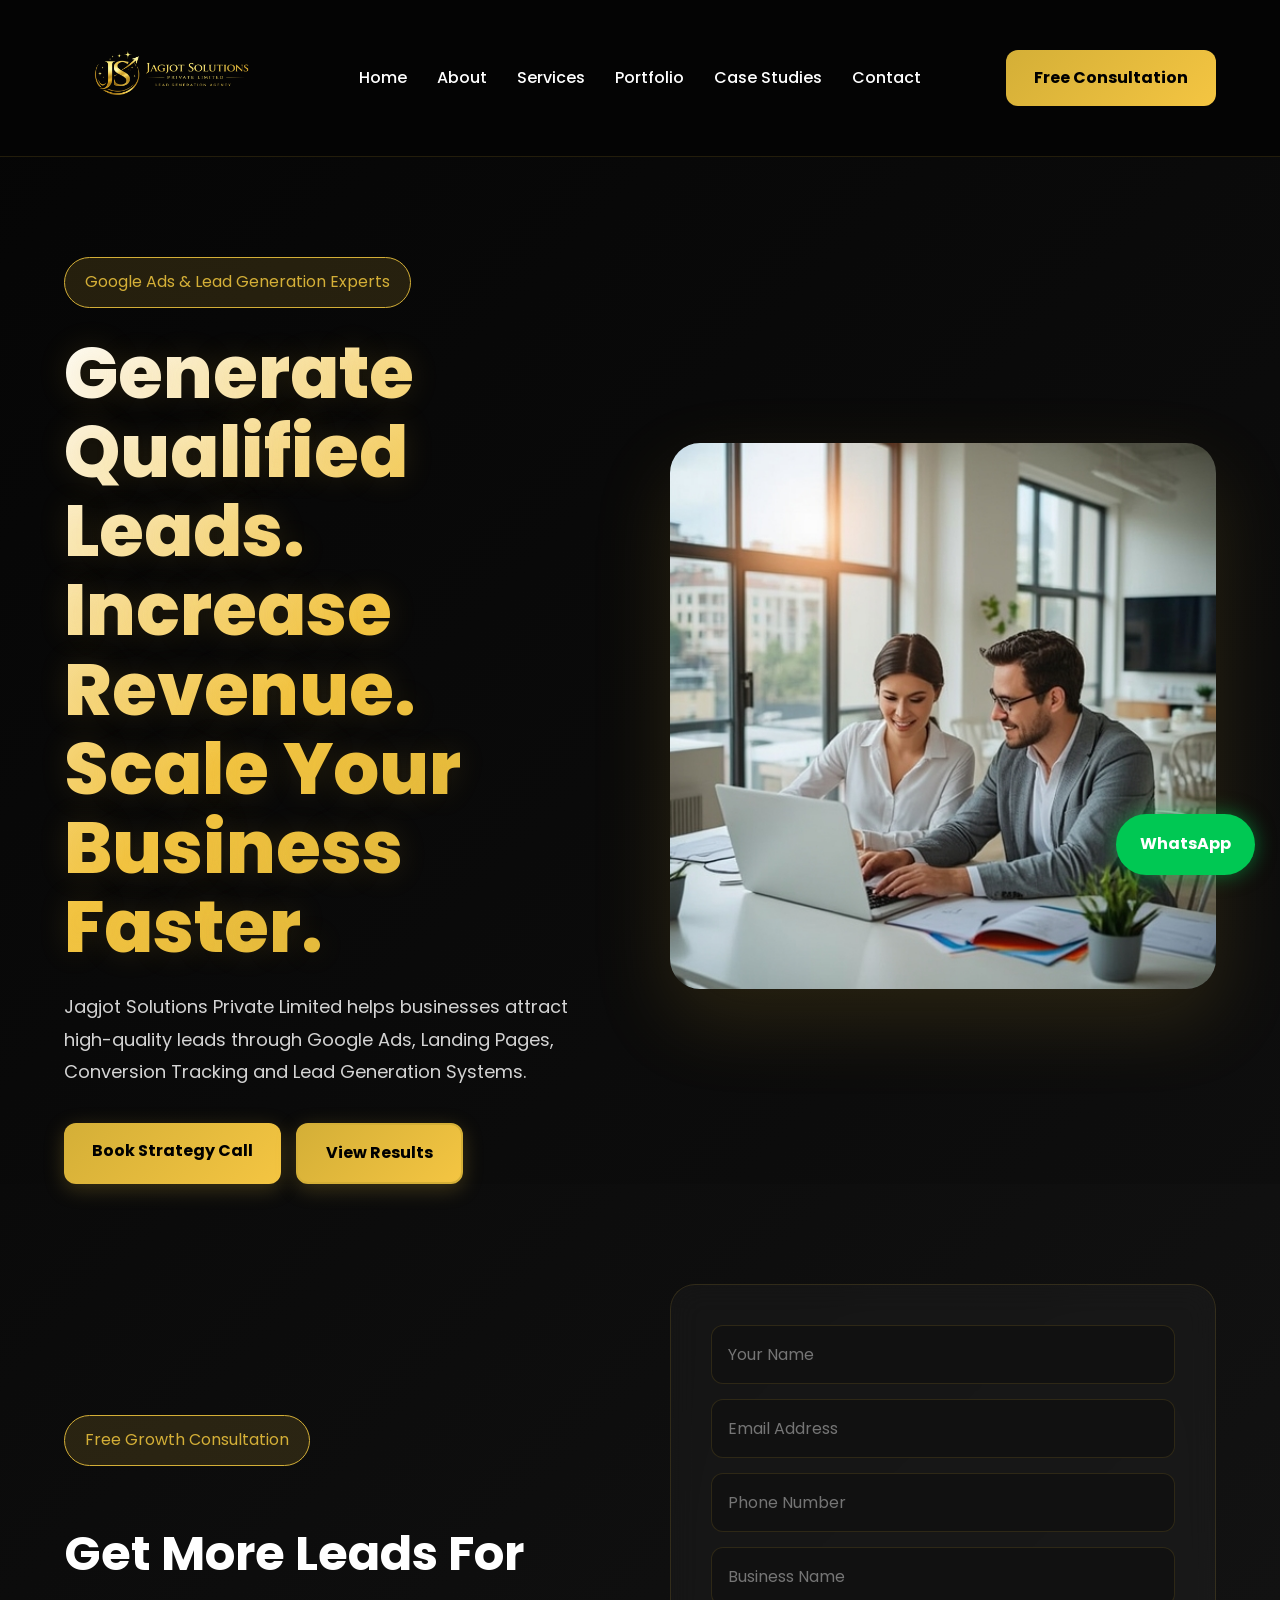
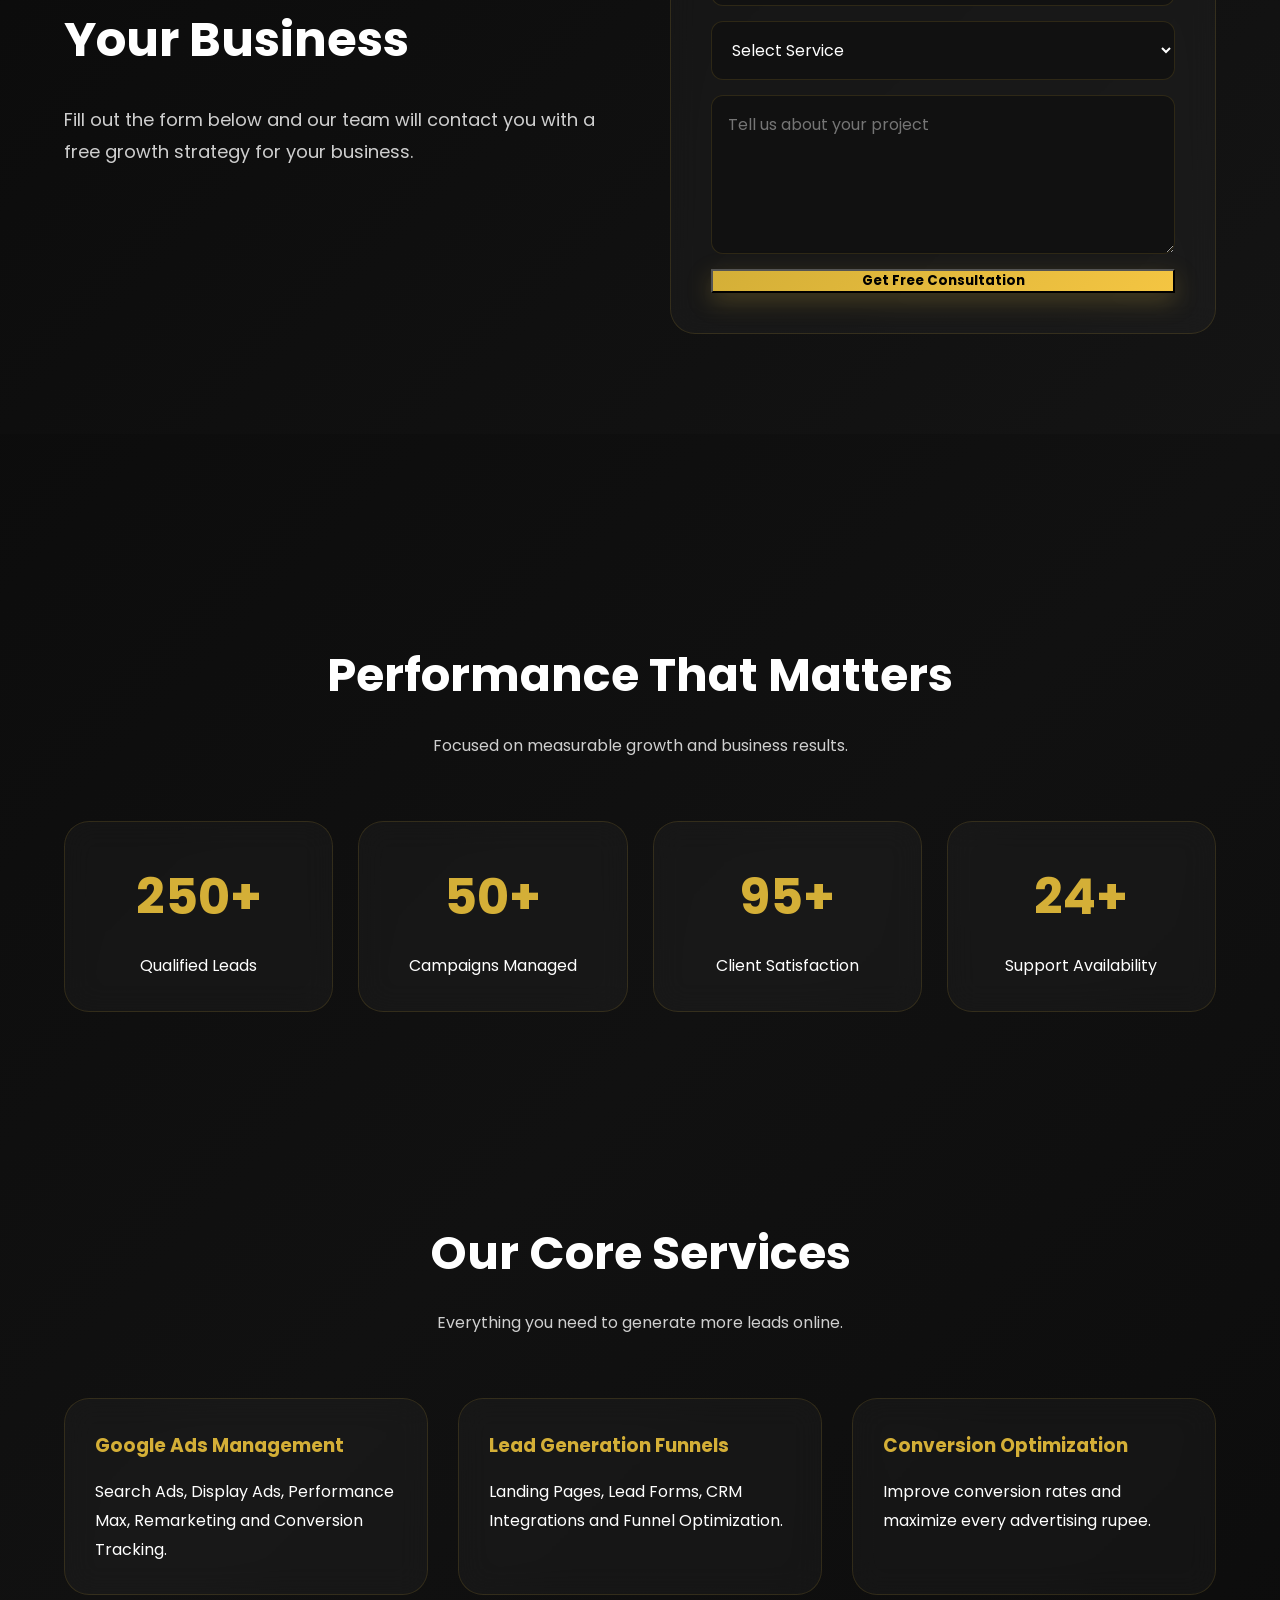
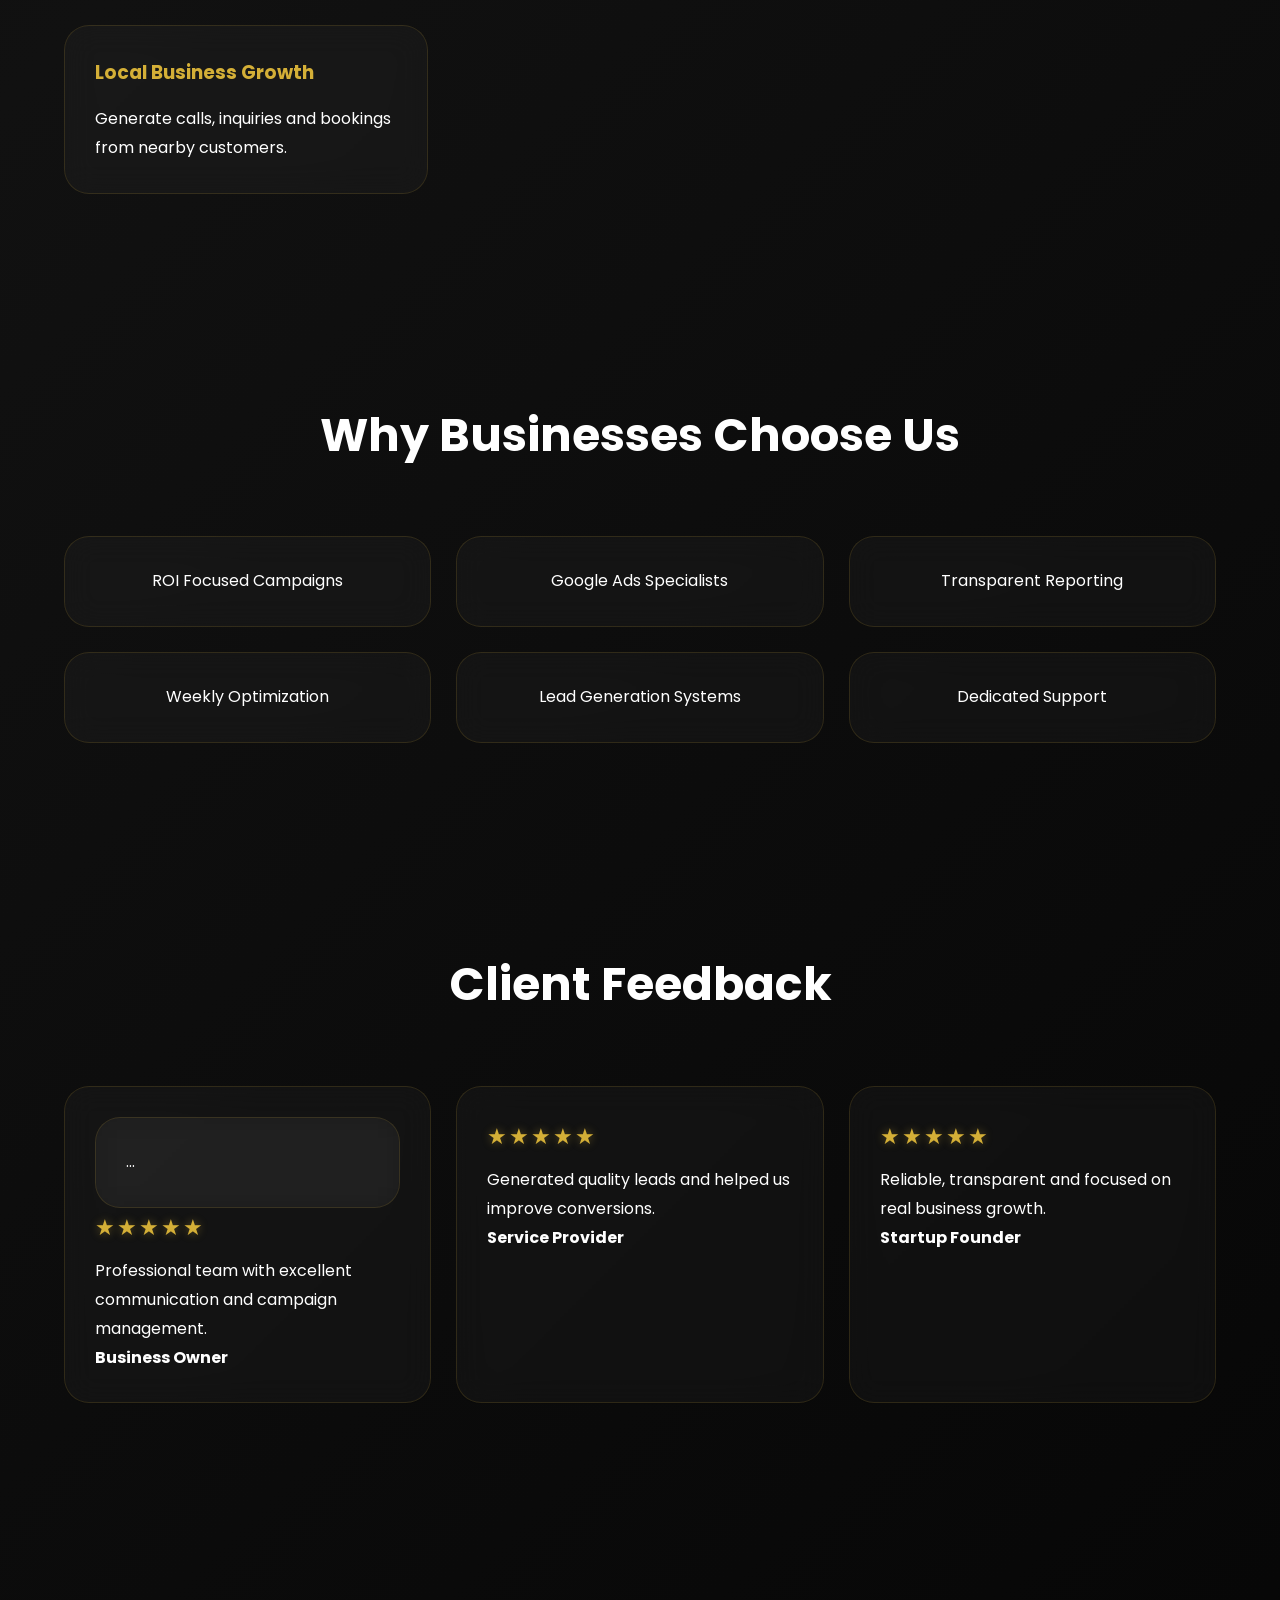
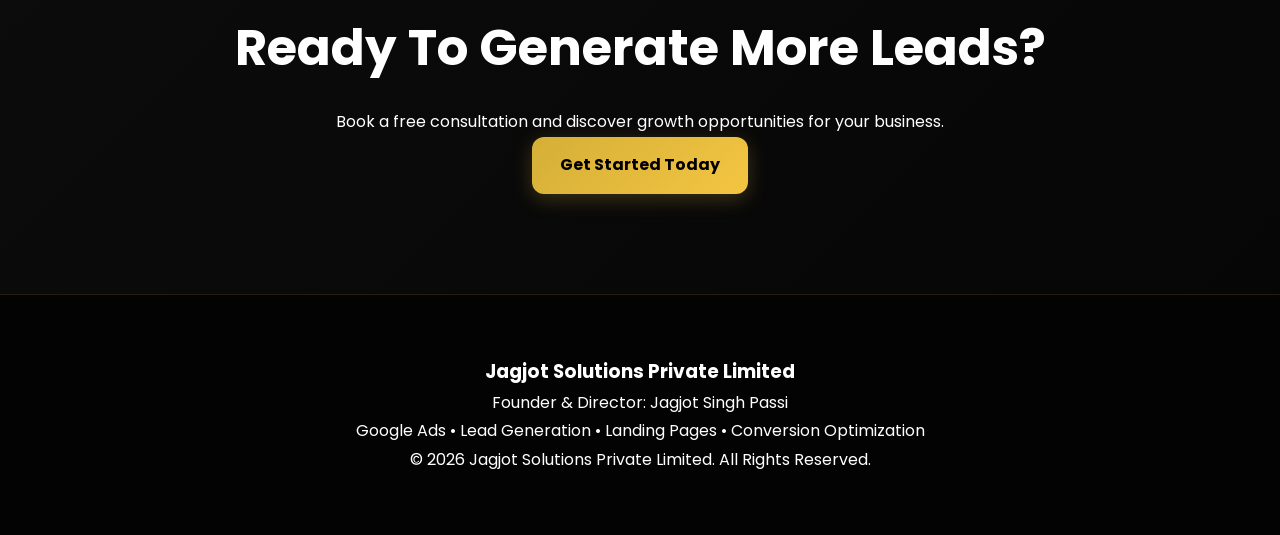
==== Jagjot-Solutions-Private-Limited/index.html @ 93a4360d "Add files via upload" ====
<!DOCTYPE html>
<html lang="en">

<head>
<meta charset="UTF-8">
<meta name="viewport" content="width=device-width, initial-scale=1.0">

<title>Jagjot Solutions Private Limited | Google Ads Lead Generation Agency</title>

<meta name="description" content="Generate more leads, sales and revenue with Google Ads, Landing Pages and Lead Generation Systems.">

<meta name="keywords" content="Google Ads Agency, Lead Generation, PPC Management, Landing Pages, Performance Marketing">

<meta name="author" content="Jagjot Singh Passi">

<link rel="stylesheet" href="css/style.css">

<link rel="preconnect" href="https://fonts.googleapis.com">
<link href="https://fonts.googleapis.com/css2?family=Poppins:wght@300;400;500;600;700;800&display=swap" rel="stylesheet">
</head>

<body>

<header class="header">

<div class="container">

<div class="logo">
<a href="index.html">
<img src="images/logo.png" alt="Jagjot Solutions Private Limited">
</a>
</div>

<nav class="navbar">

<ul>

<li><a href="index.html">Home</a></li>

<li><a href="about.html">About</a></li>

<li><a href="services.html">Services</a></li>

<li><a href="portfolio.html">Portfolio</a></li>

<li><a href="case-studies.html">Case Studies</a></li>

<li><a href="contact.html">Contact</a></li>

</ul>

</nav>

<a href="contact.html" class="nav-btn">
Free Consultation
</a>

</div>

</header>

<section class="hero">

<div class="container hero-grid">

<div class="hero-content">

<span class="hero-badge">
Google Ads & Lead Generation Experts
</span>

<h1>
Generate Qualified Leads.
Increase Revenue.
Scale Your Business Faster.
</h1>

<p>

Jagjot Solutions Private Limited helps businesses attract high-quality leads through Google Ads, Landing Pages, Conversion Tracking and Lead Generation Systems.

</p>

<div class="hero-buttons">

<a href="contact.html" class="btn-primary">
Book Strategy Call
</a>

<a href="case-studies.html" class="btn-secondary">
View Results
</a>

</div>

</div>

<div class="hero-image">

<img src="images/hero-banner.jpg" alt="Google Ads Agency">

</div>

</div>
<section class="lead-form-section">

<div class="container">

<div class="lead-form-wrapper">

<div class="lead-form-content">

<span class="hero-badge">
Free Growth Consultation
</span>

<h2>
Get More Leads For Your Business
</h2>

<p>
Fill out the form below and our team will contact you with a free growth strategy for your business.
</p>

</div>

<div class="lead-form-box">

<form id="leadForm">

<input type="text" placeholder="Your Name" required>

<input type="email" placeholder="Email Address" required>

<input type="tel" placeholder="Phone Number" required>

<input type="text" placeholder="Business Name">

<select required>

<option value="">Select Service</option>

<option>Google Ads Management</option>

<option>Lead Generation</option>

<option>Landing Page Design</option>

<option>SEO Services</option>

<option>Conversion Tracking</option>

</select>

<textarea rows="5" placeholder="Tell us about your project"></textarea>

<button type="submit" class="submit-btn">
Get Free Consultation
</button>

</form>

</div>

</div>

</div>

</section>
</section>

<section class="stats">

<div class="container">

<div class="section-title">

<h2>Performance That Matters</h2>

<p>
Focused on measurable growth and business results.
</p>

</div>

<div class="stats-grid">

<div class="stat-card">

<h2 class="counter" data-target="250">0</h2>

<p>Qualified Leads</p>

</div>

<div class="stat-card">

<h2 class="counter" data-target="50">0</h2>

<p>Campaigns Managed</p>

</div>

<div class="stat-card">

<h2 class="counter" data-target="95">0</h2>

<p>Client Satisfaction</p>

</div>

<div class="stat-card">

<h2 class="counter" data-target="24">0</h2>

<p>Support Availability</p>

</div>

</div>

</div>

</section>

<section class="services-preview">

<div class="container">

<div class="section-title">

<h2>Our Core Services</h2>

<p>
Everything you need to generate more leads online.
</p>

</div>

<div class="service-grid">

<div class="service-card">

<h3>Google Ads Management</h3>

<p>
Search Ads, Display Ads, Performance Max, Remarketing and Conversion Tracking.
</p>

</div>

<div class="service-card">

<h3>Lead Generation Funnels</h3>

<p>
Landing Pages, Lead Forms, CRM Integrations and Funnel Optimization.
</p>

</div>

<div class="service-card">

<h3>Conversion Optimization</h3>

<p>
Improve conversion rates and maximize every advertising rupee.
</p>

</div>

<div class="service-card">

<h3>Local Business Growth</h3>

<p>
Generate calls, inquiries and bookings from nearby customers.
</p>

</div>

</div>

</div>

</section>

<section class="why-us">

<div class="container">

<div class="section-title">

<h2>Why Businesses Choose Us</h2>

</div>

<div class="why-grid">

<div class="why-card">
ROI Focused Campaigns
</div>

<div class="why-card">
Google Ads Specialists
</div>

<div class="why-card">
Transparent Reporting
</div>

<div class="why-card">
Weekly Optimization
</div>

<div class="why-card">
Lead Generation Systems
</div>

<div class="why-card">
Dedicated Support
</div>

</div>

</div>

</section>

<section class="testimonials">

<div class="container">

<div class="section-title">

<h2>Client Feedback</h2>

</div>

<div class="testimonial-grid">

<div class="testimonial-card">
<div class="testimonial-card reveal reveal-delay-1">
...
</div>
<p>
<span class="stars">★★★★★</span><br>
Professional team with excellent communication and campaign management.
</p>

<h4>Business Owner</h4>

</div>

<div class="testimonial-card">

<p>
<span class="stars">★★★★★</span><br>
Generated quality leads and helped us improve conversions.
</p>

<h4>Service Provider</h4>

</div>

<div class="testimonial-card">

<p>
<span class="stars">★★★★★</span><br>
Reliable, transparent and focused on real business growth.
</p>

<h4>Startup Founder</h4>

</div>

</div>

</div>

</section>

<section class="cta">

<div class="container">

<h2>
Ready To Generate More Leads?
</h2>

<p>
Book a free consultation and discover growth opportunities for your business.
</p>

<a href="contact.html" class="btn-primary">
Get Started Today
</a>

</div>

</section>

<footer>

<div class="container">

<h3>Jagjot Solutions Private Limited</h3>

<p>
Founder & Director: Jagjot Singh Passi
</p>

<p>
Google Ads • Lead Generation • Landing Pages • Conversion Optimization
</p>

<p>
© 2026 Jagjot Solutions Private Limited. All Rights Reserved.
</p>

</div>

</footer>

<a href="https://wa.me/+91 9815067579" class="whatsapp-btn">
WhatsApp
</a>

<script src="js/script.js"></script>

</body>
</html>
---- Jagjot-Solutions-Private-Limited/css/style.css ----
/* ==========================
   Jagjot Solutions Pvt Ltd
   Premium Black Gold Theme
========================== */

*{
margin:0;
padding:0;
box-sizing:border-box;
font-family:'Poppins',sans-serif;
scroll-behavior:smooth;
}

body{
background:#0A0A0A;
color:#ffffff;
line-height:1.8;
overflow-x:hidden;
}

/* Container */

.container{
width:90%;
max-width:1300px;
margin:auto;
}

/* Header */

.header{
position:sticky;
top:0;
z-index:1000;
background:rgba(10,10,10,0.96);
backdrop-filter:blur(15px);
padding:8px 0;
border-bottom:1px solid rgba(212,175,55,0.2);
}

.header .container{
display:flex;
justify-content:space-between;
align-items:center;
}

/* Logo */

.logo img{
height:140px;
width:auto;
display:block;
}

/* Navigation */

.navbar ul{
display:flex;
gap:30px;
list-style:none;
}

.navbar ul li a{
text-decoration:none;
color:#ffffff;
font-weight:500;
transition:0.3s;
}

.navbar ul li a:hover{
color:#D4AF37;
}

.nav-btn:hover{
transform:translateY(-3px);
background:#F4C542;
}

/* Hero */

.hero{
padding:100px 0;
}

.hero-grid{
display:grid;
grid-template-columns:1fr 1fr;
gap:60px;
align-items:center;
}

.hero-badge{
display:inline-block;
background:rgba(212,175,55,0.15);
border:1px solid #D4AF37;
color:#D4AF37;
padding:10px 20px;
border-radius:50px;
margin-bottom:25px;
}

.hero h1{
font-size:64px;
font-weight:800;
line-height:1.1;
margin-bottom:25px;
}

.hero p{
font-size:18px;
color:#d4d4d4;
margin-bottom:35px;
}

.hero-buttons{
display:flex;
gap:15px;
flex-wrap:wrap;
}

.hero-image img{
width:100%;
border-radius:25px;
box-shadow:0 20px 50px rgba(0,0,0,.5);
}

/* Buttons */

.btn-primary{
background:#D4AF37;
color:#000;
padding:15px 30px;
border-radius:10px;
font-weight:700;
text-decoration:none;
display:inline-block;
transition:0.3s;
}

.btn-primary:hover{
transform:translateY(-5px);
}

.btn-secondary{
border:2px solid #D4AF37;
color:#D4AF37;
padding:15px 30px;
border-radius:10px;
font-weight:700;
text-decoration:none;
display:inline-block;
transition:0.3s;
}

.btn-secondary:hover{
background:#D4AF37;
color:#000;
}

/* Sections */

section{
padding:100px 0;
}

.section-title{
text-align:center;
margin-bottom:60px;
}

.section-title h2{
font-size:46px;
margin-bottom:15px;
}

.section-title p{
color:#cfcfcf;
}

/* Stats */

.stats-grid{
display:grid;
grid-template-columns:repeat(4,1fr);
gap:25px;
}

.stat-card{
background:#141414;
padding:35px;
border-radius:20px;
text-align:center;
border:1px solid rgba(212,175,55,0.15);
}

.stat-card h2{
font-size:50px;
color:#D4AF37;
margin-bottom:10px;
}

/* Services */

.service-grid{
display:grid;
grid-template-columns:repeat(auto-fit,minmax(280px,1fr));
gap:30px;
}

.service-card{
background:#141414;
padding:35px;
border-radius:20px;
border:1px solid rgba(212,175,55,0.15);
transition:0.4s;
}

.service-card:hover{
transform:translateY(-10px);
border-color:#D4AF37;
}

.service-card h3{
margin-bottom:15px;
color:#D4AF37;
}

/* Why Us */

.why-grid{
display:grid;
grid-template-columns:repeat(3,1fr);
gap:25px;
}

.why-card{
background:#141414;
padding:25px;
border-radius:15px;
text-align:center;
border:1px solid rgba(212,175,55,0.15);
}

/* Testimonials */

.testimonial-grid{
display:grid;
grid-template-columns:repeat(3,1fr);
gap:25px;
}

.testimonial-card{
background:#141414;
padding:30px;
border-radius:20px;
border:1px solid rgba(212,175,55,0.15);
}

/* Page Hero */

.page-hero{
background:linear-gradient(135deg,#0A0A0A,#1A1A1A);
text-align:center;
padding:120px 0;
}

.page-hero h1{
font-size:60px;
margin-bottom:15px;
}

/* About */

.about-grid{
display:grid;
grid-template-columns:1fr 1fr;
gap:60px;
align-items:center;
}

.about-grid img{
width:100%;
border-radius:25px;
}

.gold-badge{
display:inline-block;
padding:8px 15px;
background:#D4AF37;
color:#000;
border-radius:30px;
margin-bottom:15px;
font-weight:600;
}

/* Case Studies */

.case-card{
background:#141414;
padding:30px;
border-radius:20px;
margin-bottom:30px;
border:1px solid rgba(212,175,55,0.15);
}

.case-card img{
width:100%;
border-radius:15px;
margin-bottom:20px;
}

/* Contact */

.contact-wrapper{
display:grid;
grid-template-columns:1fr 1fr;
gap:50px;
}

.contact-form form{
display:flex;
flex-direction:column;
gap:15px;
}

.contact-form input,
.contact-form select,
.contact-form textarea{
padding:16px;
background:#141414;
border:1px solid rgba(212,175,55,0.15);
border-radius:10px;
color:white;
}

.contact-form button{
border:none;
cursor:pointer;
}

/* CTA */

.cta{
text-align:center;
}

.cta h2{
font-size:50px;
margin-bottom:15px;
}

/* Footer */

footer{
background:#050505;
padding:50px 0;
text-align:center;
border-top:1px solid rgba(212,175,55,0.15);
}

/* WhatsApp */

.whatsapp-btn{
position:fixed;
right:25px;
bottom:25px;
background:#00C853;
color:white;
padding:15px 22px;
border-radius:50px;
font-weight:700;
text-decoration:none;
z-index:999;
box-shadow:0 0 20px rgba(0,200,83,.5);
transition:.3s;
}
@keyframes whatsappPulse{

0%{
transform:scale(1);
}

50%{
transform:scale(1.1);
}

100%{
transform:scale(1);
}

}

.whatsapp-btn{
animation:whatsappPulse 2s infinite;
}
.whatsapp-btn:hover{

transform:scale(1.15);

box-shadow:0 0 30px rgba(0,255,100,.8);

}
/* Responsive */

@media(max-width:991px){

.hero-grid,
.about-grid,
.contact-wrapper{
grid-template-columns:1fr;
}

.stats-grid{
grid-template-columns:repeat(2,1fr);
}

.why-grid{
grid-template-columns:1fr;
}

.testimonial-grid{
grid-template-columns:1fr;
}

.hero h1{
font-size:45px;
}

}

@media(max-width:768px){

.logo img{
height:90px;
}

.header .container{
flex-direction:column;
gap:20px;
}

.navbar ul{
flex-direction:column;
text-align:center;
gap:15px;
}

.stats-grid{
grid-template-columns:1fr;
}

.hero h1{
font-size:36px;
}

.page-hero h1{
font-size:40px;
}

}
/* =========================
   Premium Buttons
========================= */

.btn-primary,
.btn-secondary,


/* Primary Button */

.btn-primary{

background:linear-gradient(
135deg,
#D4AF37,
#F4C542
);

color:#000;
font-weight:700;
box-shadow:0 5px 20px rgba(212,175,55,.25);

}

.btn-primary:hover{

transform:translateY(-5px);

box-shadow:0 15px 35px rgba(212,175,55,.45);

}

/* Secondary Button */

.btn-secondary{

border:2px solid #D4AF37;

color:#D4AF37;

background:transparent;

}

.btn-secondary:hover{

background:#D4AF37;

color:#000;

transform:translateY(-5px);

}

/* Navigation Button */

.nav-btn:hover{

transform:translateY(-5px);

box-shadow:0 10px 30px rgba(212,175,55,.45);

}

/* Click Effect */

.btn-primary:active,
.btn-secondary:active,
.nav-btn:active{

transform:scale(.96);

}
/* Form Fields */

.contact-form input,
.contact-form select,
.contact-form textarea{

transition:all .3s ease;

}

.contact-form input:focus,
.contact-form select:focus,
.contact-form textarea:focus{

border:1px solid #D4AF37;

box-shadow:0 0 15px rgba(212,175,55,.25);

outline:none;

transform:translateY(-2px);

}
.submit-btn{
position:relative;
overflow:hidden;
background:linear-gradient(135deg,#D4AF37,#F4C542);
color:#000;
font-weight:700;
transition:all .4s ease;
box-shadow:0 8px 25px rgba(212,175,55,.25);
}

.submit-btn:hover{
transform:translateY(-4px);
box-shadow:0 15px 40px rgba(212,175,55,.45);
}

.submit-btn:active{
transform:scale(.97);
}

.submit-btn.loading{
pointer-events:none;
opacity:.9;
}

:root{
--gold:#D4AF37;
--gold-light:#F4C542;
--black:#050505;
--dark:#111111;
--card:#151515;
--white:#FFFFFF;
--text:#CFCFCF;
}

*{
margin:0;
padding:0;
box-sizing:border-box;
font-family:'Poppins',sans-serif;
scroll-behavior:smooth;
}

body{
background:linear-gradient(135deg,#050505,#111111,#050505);
color:var(--white);
line-height:1.8;
overflow-x:hidden;
}

.container{width:90%;max-width:1300px;margin:auto;}

.header{
position:sticky;top:0;z-index:1000;
background:rgba(5,5,5,.95);
backdrop-filter:blur(15px);
border-bottom:1px solid rgba(212,175,55,.15);
padding:8px 0;
}

.header .container{
display:flex;justify-content:space-between;align-items:center;
}

.logo img{height:140px;width:auto;display:block;}

.navbar ul{display:flex;gap:30px;list-style:none;}
.navbar a{
color:#fff;text-decoration:none;font-weight:600;position:relative;
}
.navbar a::after{
content:"";position:absolute;left:0;bottom:-5px;
width:0;height:2px;background:var(--gold);transition:.4s;
}
.navbar a:hover::after{width:100%;}

.hero{padding:100px 0;}
.hero-grid{
display:grid;grid-template-columns:1fr 1fr;gap:60px;align-items:center;
}
.hero h1{

font-size:72px;

line-height:1.1;

font-weight:800;

background:linear-gradient(
135deg,
#FFFFFF 0%,
#F4C542 50%,
#D4AF37 100%
);

background-clip:text;
-webkit-background-clip:text;

color:transparent;
-webkit-text-fill-color:transparent;

text-shadow:
0 0 30px rgba(212,175,55,.15);

animation:heroFade 1s ease;

}

/* Hero Animation */

@keyframes heroFade{

0%{

opacity:0;

transform:translateY(50px);

}

100%{

opacity:1;

transform:translateY(0);

}

}
.hero-image img{
width:100%;border-radius:30px;
box-shadow:0 30px 80px rgba(212,175,55,.15);
}

.btn-primary,.btn-secondary,

.btn-primary,.nav-btn{

background:linear-gradient(
135deg,
#D4AF37,
#F4C542
);

color:#000;

padding:14px 28px;

border-radius:12px;

font-weight:700;

text-decoration:none;

display:inline-block;

transition:
transform .3s ease,
box-shadow .3s ease;

}

.nav-btn:hover{

transform:translateY(-4px);

box-shadow:
0 10px 30px rgba(212,175,55,.35);

}

.nav-btn:active{

transform:scale(.97);

}

.btn-primary:hover,.nav-btn:hover{
transform:translateY(-5px);
}

.service-card,.stat-card,.case-card,.testimonial-card,.why-card{
background:rgba(255,255,255,.03);
backdrop-filter:blur(15px);
border:1px solid rgba(212,175,55,.15);
border-radius:25px;
padding:30px;
transition:.4s;
}

.service-card:hover,.stat-card:hover,.case-card:hover,.testimonial-card:hover,.why-card:hover{
transform:translateY(-12px);
box-shadow:0 25px 60px rgba(212,175,55,.12);
}

.whatsapp-btn{
position:fixed;
right:25px;
bottom:25px;
background:#00C853;
color:#fff;
padding:16px 24px;
border-radius:60px;
text-decoration:none;
font-weight:700;
animation:whatsappFloat 3s ease infinite;
}

@keyframes whatsappFloat{
0%{transform:translateY(0);}
50%{transform:translateY(-10px);}
100%{transform:translateY(0);}
}

footer{
background:#030303;
padding:60px 0;
text-align:center;
border-top:1px solid rgba(212,175,55,.15);
}

@media(max-width:991px){
.hero-grid{grid-template-columns:1fr;}
.hero h1{font-size:48px;}
}

@media(max-width:768px){
.logo img{height:90px;}
.navbar ul{flex-direction:column;gap:15px;}
.hero h1{font-size:36px;}
}
.stars{
color:#D4AF37;
font-size:22px;
letter-spacing:2px;
display:inline-block;
margin-bottom:10px;
text-shadow:0 0 10px rgba(212,175,55,.4);
}
/* =================================
   MOBILE RESPONSIVE DESIGN
================================= */

@media (max-width:768px){

.container{
width:92%;
}

/* Header */

.header{
padding:10px 0;
}

.header .container{
flex-direction:column;
gap:15px;
}

/* Logo */

.logo img{
height:80px;
margin:auto;
}

/* Navigation */

.navbar ul{
flex-direction:column;
gap:12px;
text-align:center;
}

.navbar ul li a{
font-size:16px;
}

/* Button */

/* Hero */

.hero{
padding:60px 0;
}

.hero-grid{
grid-template-columns:1fr;
gap:40px;
}

.hero-content{
text-align:center;
}

.hero-badge{
font-size:14px;
padding:8px 16px;
}

.hero h1{

font-size:42px;

line-height:1.15;

background:linear-gradient(
135deg,
#FFFFFF 0%,
#F4C542 50%,
#D4AF37 100%
);

background-clip:text;
-webkit-background-clip:text;

color:transparent;
-webkit-text-fill-color:transparent;

}

.hero p{
font-size:16px;
}

.hero-buttons{
justify-content:center;
flex-direction:column;
gap:15px;
}

.hero-buttons a{
width:100%;
text-align:center;
}

.hero-image img{
border-radius:20px;
}

/* Stats */

.stats-grid{
grid-template-columns:1fr;
gap:20px;
}

.stat-card h2{
font-size:40px;
}

/* Services */

.service-grid{
grid-template-columns:1fr;
}

/* About */

.about-grid{
grid-template-columns:1fr;
}

.about-content{
text-align:center;
}

/* Testimonials */

.testimonial-grid{
grid-template-columns:1fr;
}

/* Why Us */

.why-grid{
grid-template-columns:1fr;
}

/* Contact */

.contact-wrapper{
grid-template-columns:1fr;
}

.contact-form input,
.contact-form textarea,
.contact-form select{
font-size:16px;
}

/* CTA */

.cta h2{
font-size:34px;
}

/* Page Hero */

.page-hero{
padding:80px 0;
}

.page-hero h1{
font-size:38px;
}

/* WhatsApp */

.whatsapp-btn{
right:15px;
bottom:15px;
padding:14px 18px;
font-size:14px;
}

}
.service-card img{

width:100%;

height:220px;

object-fit:cover;

border-radius:15px;

margin-bottom:20px;

}

.case-card img{

width:100%;

height:350px;

object-fit:cover;

border-radius:20px;

margin-bottom:20px;

}
.case-card{

overflow:hidden;

}

.case-card img{

transition:.5s ease;

}

.case-card{

overflow:hidden;

position:relative;

transition:all .4s ease;

border-radius:20px;

}

.case-card img{

width:100%;

height:300px;

object-fit:cover;

transition:
transform .8s ease,
filter .8s ease;

}

/* Dark Overlay */

.case-card::before{

content:"";

position:absolute;

top:0;
left:0;

width:100%;
height:100%;

background:
linear-gradient(
to top,
rgba(0,0,0,.65),
transparent
);

opacity:0;

transition:.5s;

z-index:1;

}

/* Card Hover */

.case-card:hover{

transform:translateY(-10px);

box-shadow:
0 25px 60px rgba(212,175,55,.15);

}

/* Image Zoom */

.case-card:hover img{

transform:scale(1.12);

filter:brightness(1.1);

}

/* Overlay Show */

.case-card:hover::before{

opacity:1;

}
.case-card:hover{

border:1px solid #D4AF37;

box-shadow:
0 0 20px rgba(212,175,55,.2),
0 20px 60px rgba(212,175,55,.15);

}

.case-card img{

height:220px;

}

.service-card img{

height:200px;

}

.portfolio-grid{

display:grid;

grid-template-columns:
repeat(auto-fit,minmax(320px,1fr));

gap:30px;

}

.portfolio-card{

background:#141414;

padding:25px;

border-radius:20px;

border:
1px solid rgba(212,175,55,.15);

transition:.4s;

}

.portfolio-card:hover{

transform:translateY(-10px);

box-shadow:
0 20px 50px rgba(212,175,55,.15);

}

.portfolio-card img{

width:100%;

height:250px;

object-fit:cover;

border-radius:15px;

margin-bottom:20px;

}

.portfolio-card h3{

color:#D4AF37;

margin-bottom:15px;

}
/* ===========================
   PORTFOLIO SECTION
=========================== */

.portfolio-section{
padding:100px 0;
}

.portfolio-grid{

display:grid;

grid-template-columns:
repeat(auto-fit,minmax(320px,1fr));

gap:30px;

margin-top:50px;

}

.portfolio-card{

background:rgba(255,255,255,.03);

backdrop-filter:blur(15px);

border:
1px solid rgba(212,175,55,.15);

border-radius:20px;

overflow:hidden;

transition:.4s ease;

position:relative;

}

.portfolio-card:hover{

transform:translateY(-10px);

box-shadow:
0 25px 60px rgba(212,175,55,.15);

border-color:#D4AF37;

}

.portfolio-card img{

width:100%;

height:250px;

object-fit:cover;

transition:.6s ease;

}

.portfolio-card:hover img{

transform:scale(1.08);

}

.portfolio-card h3{

padding:20px 20px 10px;

color:#D4AF37;

font-size:24px;

}

.portfolio-card p{

padding:0 20px 20px;

color:#CFCFCF;

line-height:1.7;

}

.portfolio-tag{

display:inline-block;

margin:0 20px 20px;

padding:8px 15px;

background:rgba(212,175,55,.15);

color:#D4AF37;

border-radius:30px;

font-size:14px;

font-weight:600;

}

.portfolio-card::before{

content:"";

position:absolute;

top:0;
left:0;

width:100%;
height:100%;

background:
linear-gradient(
to top,
rgba(0,0,0,.3),
transparent
);

opacity:0;

transition:.4s;

pointer-events:none;

}

.portfolio-card:hover::before{

opacity:1;

}
@media(max-width:768px){

.portfolio-grid{

grid-template-columns:1fr;

}

.portfolio-card img{

height:220px;

}

.portfolio-card h3{

font-size:20px;

}

}
/* ===========================
   CLEAN PORTFOLIO
=========================== */

.portfolio-card{

background:rgba(255,255,255,.03);

backdrop-filter:blur(15px);

border:1px solid rgba(212,175,55,.15);

border-radius:20px;

overflow:hidden;

position:relative;

transition:
box-shadow .3s ease,
border-color .3s ease;

}

.portfolio-card:hover{

border-color:#D4AF37;

box-shadow:
0 15px 40px rgba(212,175,55,.15);

}

.portfolio-card img{

width:100%;

height:250px;

object-fit:cover;

display:block;

transition:
transform .4s ease,
filter .4s ease;

will-change:transform;

backface-visibility:hidden;

-webkit-backface-visibility:hidden;

transform:translateZ(0);

}

.portfolio-card:hover img{

transform:scale(1.02);

filter:brightness(1.03);

}

.portfolio-card h3{

padding:20px 20px 10px;

color:#D4AF37;

font-size:24px;

transition:.3s ease;

}

.portfolio-card:hover h3{

color:#F4C542;

}

.portfolio-card p{

padding:0 20px 20px;

color:#CFCFCF;

line-height:1.7;

}

.portfolio-tag{

display:inline-block;

margin:0 20px 20px;

padding:8px 15px;

background:rgba(212,175,55,.15);

color:#D4AF37;

border-radius:30px;

font-size:14px;

font-weight:600;

}
/* ==========================
   PREMIUM SCROLL ANIMATION
========================== */

.reveal{

opacity:0;

transform:translateY(60px);

transition:
opacity .8s ease,
transform .8s ease;

}

.reveal.active{

opacity:1;

transform:translateY(0);

}

/* Stagger Effect */

.reveal-delay-1{
transition-delay:.1s;
}

.reveal-delay-2{
transition-delay:.2s;
}

.reveal-delay-3{
transition-delay:.3s;
}

.reveal-delay-4{
transition-delay:.4s;
}
.hero-image img{

animation:floatImage 6s ease-in-out infinite;

}

@keyframes floatImage{

0%{
transform:translateY(0);
}

50%{
transform:translateY(-12px);
}

100%{
transform:translateY(0);
}

}
/* ==========================
   HOME PAGE LEAD FORM
========================== */

.lead-form-section{

padding:100px 0;

background:linear-gradient(
135deg,
#0A0A0A,
#141414
);

}

.lead-form-wrapper{

display:grid;

grid-template-columns:1fr 1fr;

gap:60px;

align-items:center;

}

.lead-form-content h2{

font-size:48px;

margin:20px 0;

color:#fff;

}

.lead-form-content p{

color:#CFCFCF;

font-size:18px;

}

.lead-form-box{

background:rgba(255,255,255,.03);

backdrop-filter:blur(15px);

padding:40px;

border-radius:25px;

border:1px solid rgba(212,175,55,.15);

}

.lead-form-box form{

display:flex;

flex-direction:column;

gap:15px;

}

.lead-form-box input,
.lead-form-box select,
.lead-form-box textarea{

padding:16px;

background:#111;

border:1px solid rgba(212,175,55,.15);

border-radius:12px;

color:#fff;

font-size:16px;

}

.lead-form-box input:focus,
.lead-form-box select:focus,
.lead-form-box textarea:focus{

outline:none;

border-color:#D4AF37;

box-shadow:0 0 15px rgba(212,175,55,.25);

}

@media(max-width:768px){

.lead-form-wrapper{

grid-template-columns:1fr;

}

.lead-form-content{

text-align:center;

}

.lead-form-content h2{

font-size:36px;

}

}
.portfolio-card img {
    width: 100%;
    height: 220px;
    object-fit: cover;
    border-radius: 20px;
    display: block;
}
img[src="images/portfolio/youtube.jpg"] {
    border-radius: 20px;
    height: 220px;
    object-fit: cover;
}
.portfolio-card img{
width:100%;
height:250px;
object-fit:cover;
border-radius:20px;
display:block;
}

.case-card img{
width:100%;
height:250px;
object-fit:cover;
border-radius:20px;
display:block;
}
.portfolio-card,
.case-card{
overflow:hidden;
border-radius:20px;
}
.portfolio-card,
.case-card{
overflow:hidden;
border-radius:20px;
}
.portfolio-card img{
width:100%;
height:220px;
object-fit:cover;
border-radius:20px;
}
.portfolio-card img{
width:100%;
height:220px;
object-fit:cover;
border-radius:20px;
}
.portfolio-card img{
    width:100%;
    height:250px;
    object-fit:cover;
    border-radius:20px;
    display:block;
    transform: scale(1.1);
}
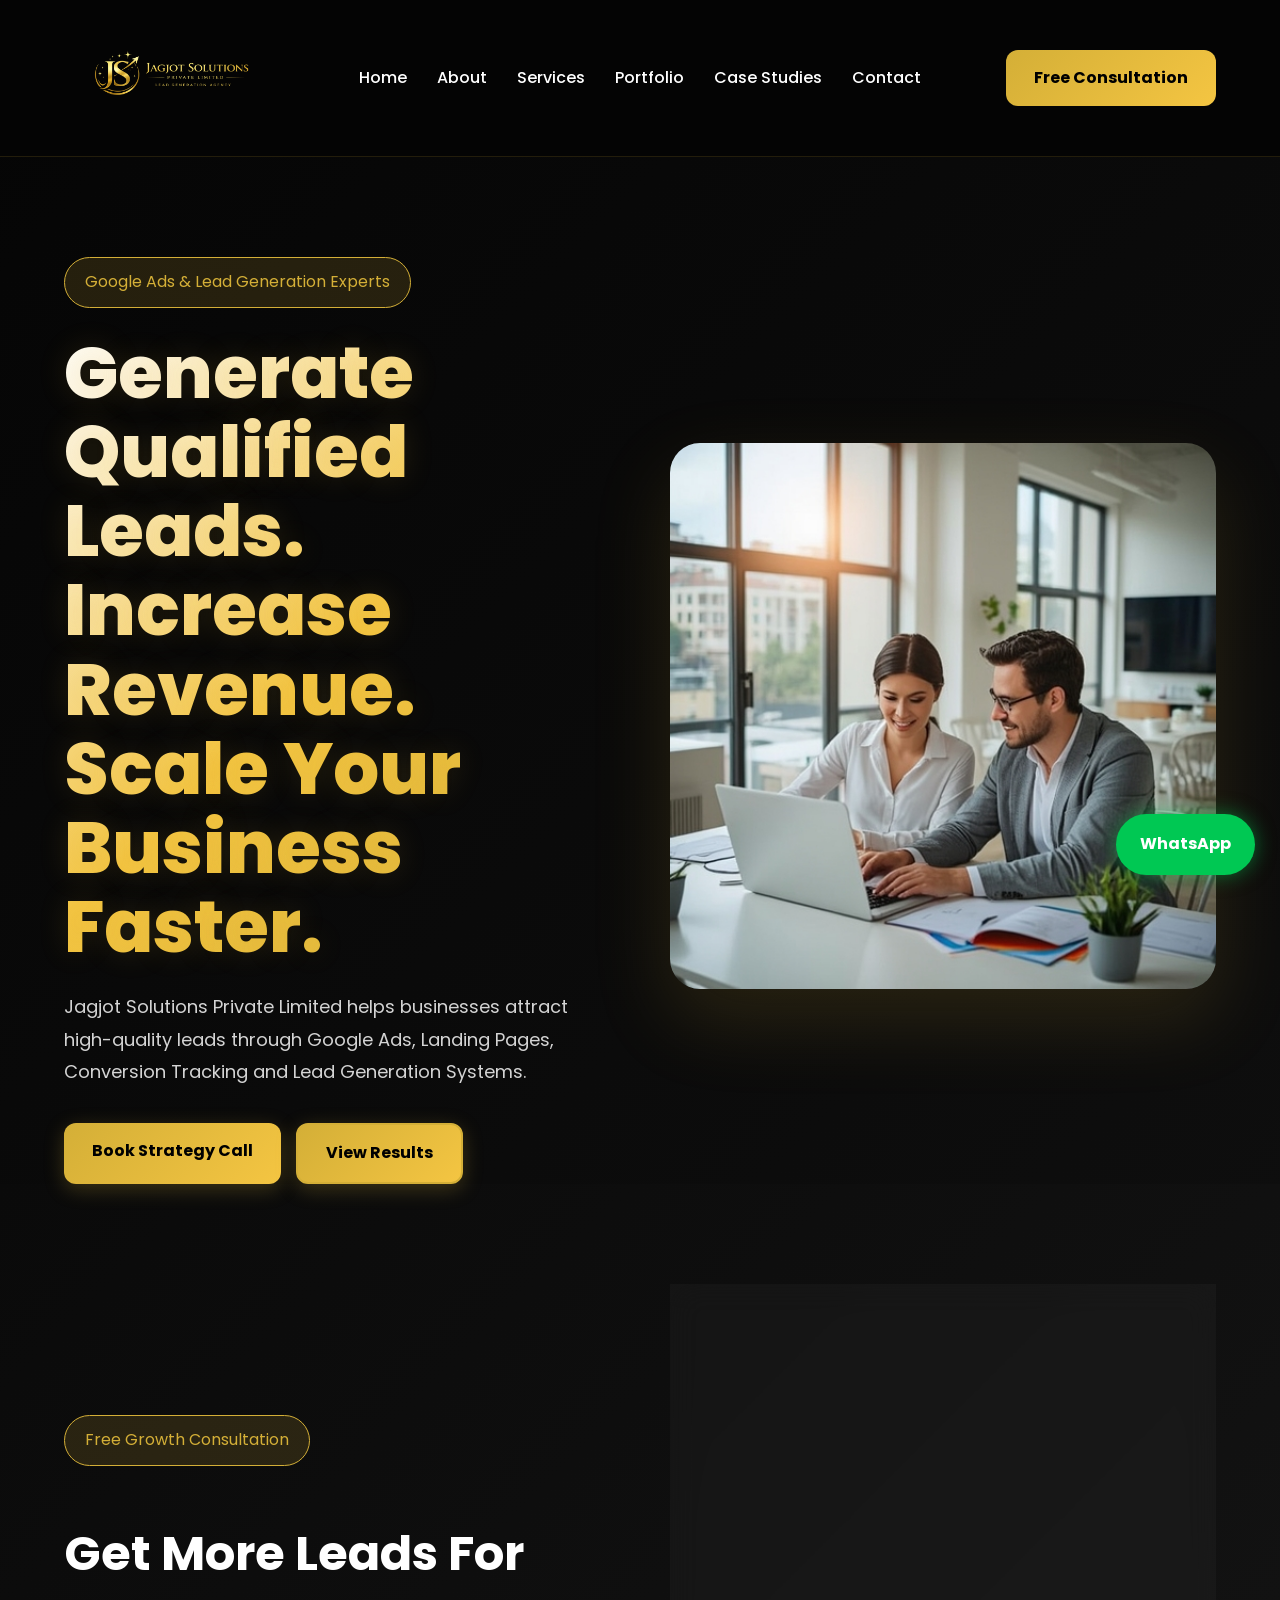
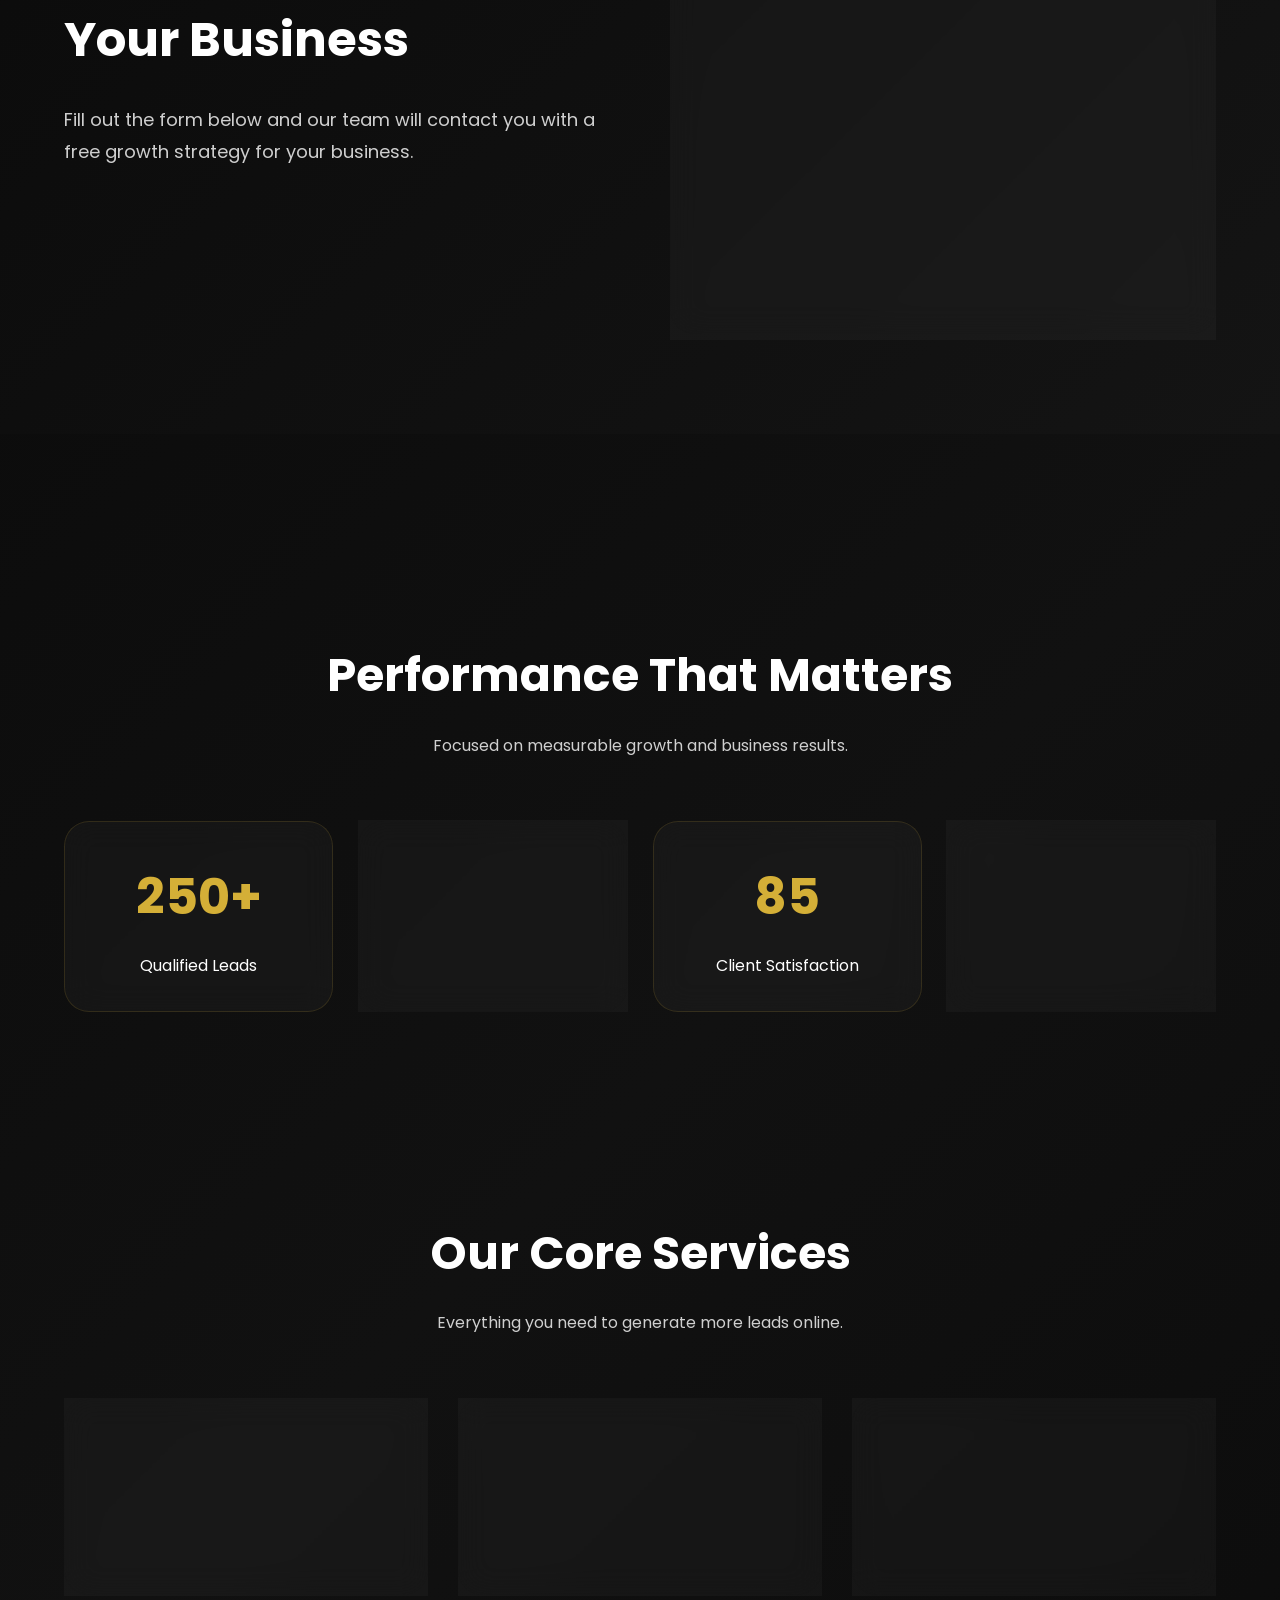
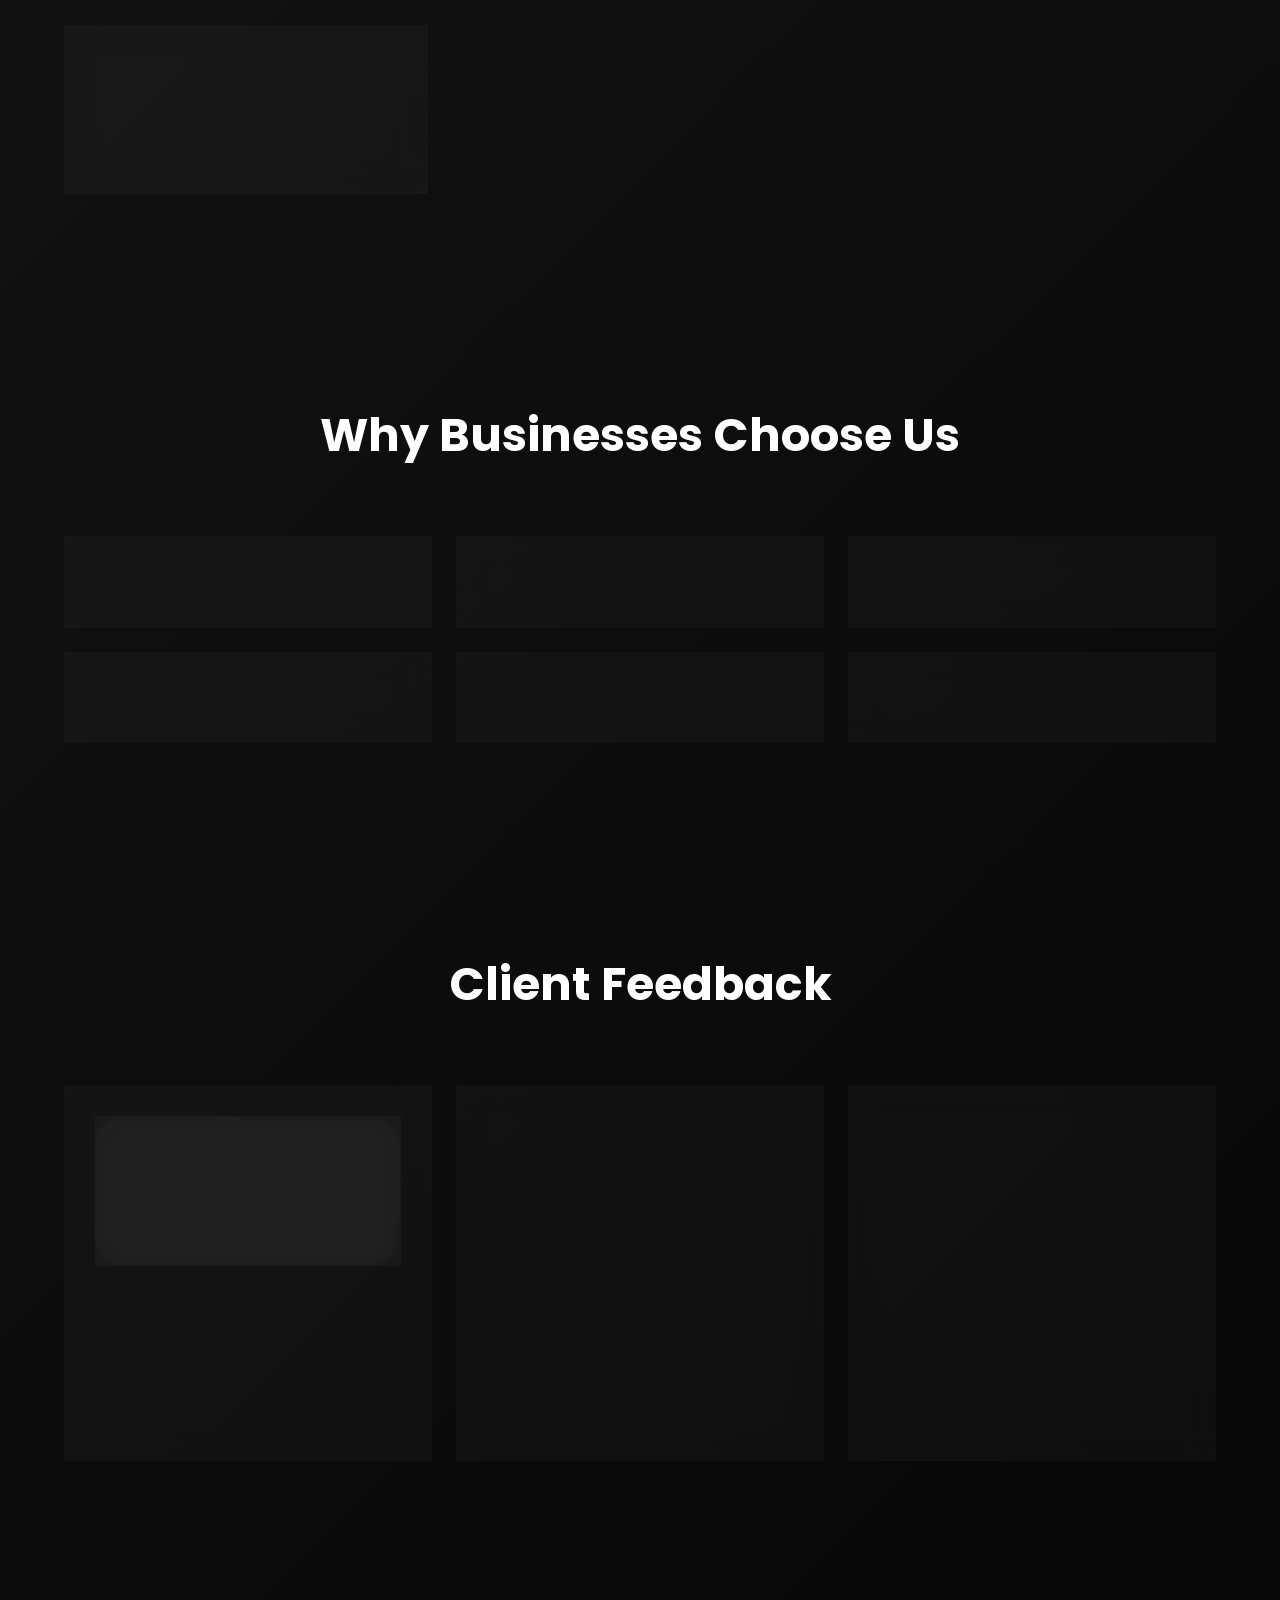
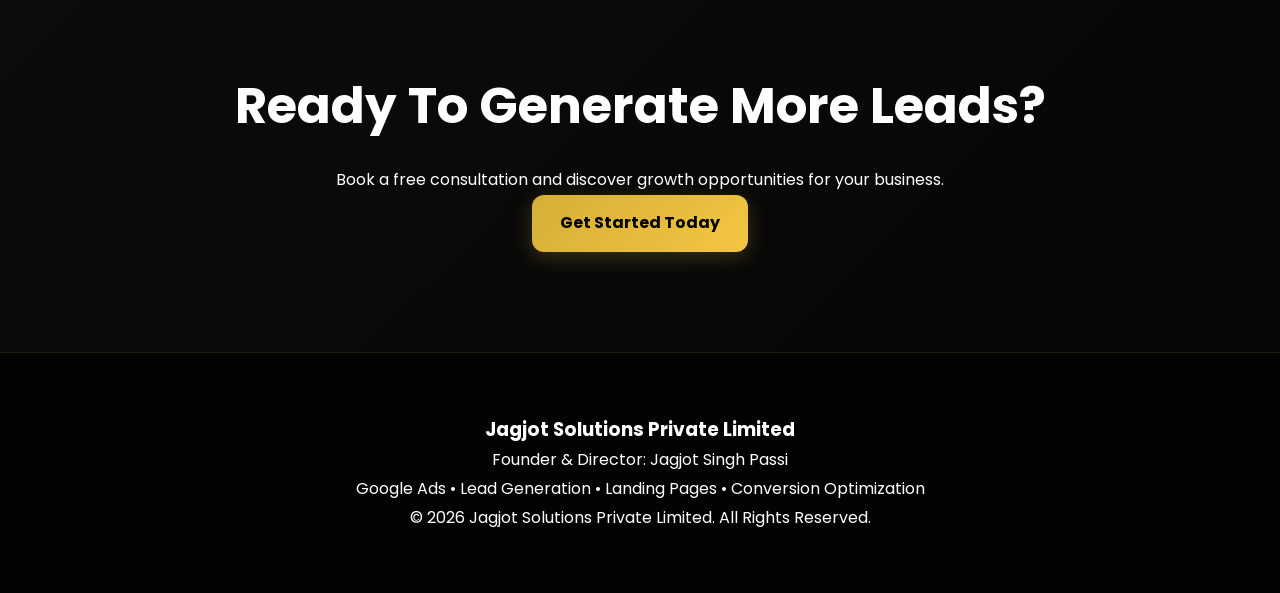
==== commit 631b14ed: "Add files via upload" ====
--- a/Jagjot-Solutions-Private-Limited/index.html
+++ b/Jagjot-Solutions-Private-Limited/index.html
@@ -341,7 +341,7 @@
 
 <div class="testimonial-card">
 <div class="testimonial-card reveal reveal-delay-1">
-...
+Trusted by businesses across industries for lead generation and campaign management.
 </div>
 <p>
 <span class="stars">★★★★★</span><br>
@@ -422,7 +422,7 @@
 
 </footer>
 
-<a href="https://wa.me/+91 9815067579" class="whatsapp-btn">
+<a href="https://wa.me/+919815067579" class="whatsapp-btn">
 WhatsApp
 </a>
 
--- a/Jagjot-Solutions-Private-Limited/css/style.css
+++ b/Jagjot-Solutions-Private-Limited/css/style.css
@@ -303,10 +303,15 @@
 border:1px solid rgba(212,175,55,0.15);
 }
 
-.case-card img{
-width:100%;
-border-radius:15px;
-margin-bottom:20px;
+.case-card img {
+    width: 100%;
+    height: 350px;
+    object-fit: contain;
+    border-radius: 20px;
+    display: block;
+    margin-bottom: 20px;
+    background: #111;
+    transition: transform .8s ease, filter .8s ease;
 }
 
 /* Contact */
@@ -985,56 +990,34 @@
 
 }
 
-.case-card img{
-
-width:100%;
-
-height:350px;
-
-object-fit:cover;
+
+.case-card{
+
+overflow:hidden;
+
+}
+
+
+
+.case-card{
+
+background:rgba(255,255,255,.03);
+
+backdrop-filter:blur(15px);
+
+border:1px solid rgba(212,175,55,.15);
+
+overflow:hidden;
+
+position:relative;
+
+transition:.4s ease;
 
 border-radius:20px;
 
-margin-bottom:20px;
-
-}
-.case-card{
-
-overflow:hidden;
-
-}
-
-.case-card img{
-
-transition:.5s ease;
-
-}
-
-.case-card{
-
-overflow:hidden;
-
-position:relative;
-
-transition:all .4s ease;
-
-border-radius:20px;
-
-}
-
-.case-card img{
-
-width:100%;
-
-height:300px;
-
-object-fit:cover;
-
-transition:
-transform .8s ease,
-filter .8s ease;
-
-}
+}
+
+
 
 /* Dark Overlay */
 
@@ -1071,8 +1054,10 @@
 
 transform:translateY(-10px);
 
+border-color:#D4AF37;
+
 box-shadow:
-0 25px 60px rgba(212,175,55,.15);
+0 15px 40px rgba(212,175,55,.15);
 
 }
 
@@ -1080,9 +1065,9 @@
 
 .case-card:hover img{
 
-transform:scale(1.12);
-
-filter:brightness(1.1);
+transform:scale(1.05);
+
+filter:brightness(1.05);
 
 }
 
@@ -1103,11 +1088,7 @@
 
 }
 
-.case-card img{
-
-height:220px;
-
-}
+
 
 .service-card img{
 
@@ -1648,13 +1629,7 @@
 display:block;
 }
 
-.case-card img{
-width:100%;
-height:250px;
-object-fit:cover;
-border-radius:20px;
-display:block;
-}
+
 .portfolio-card,
 .case-card{
 overflow:hidden;
@@ -1684,4 +1659,18 @@
     border-radius:20px;
     display:block;
     transform: scale(1.1);
+}
+
+.case-card h3{
+
+color:#D4AF37;
+
+transition:.3s ease;
+
+}
+
+.case-card:hover h3{
+
+color:#F4C542;
+
 }
